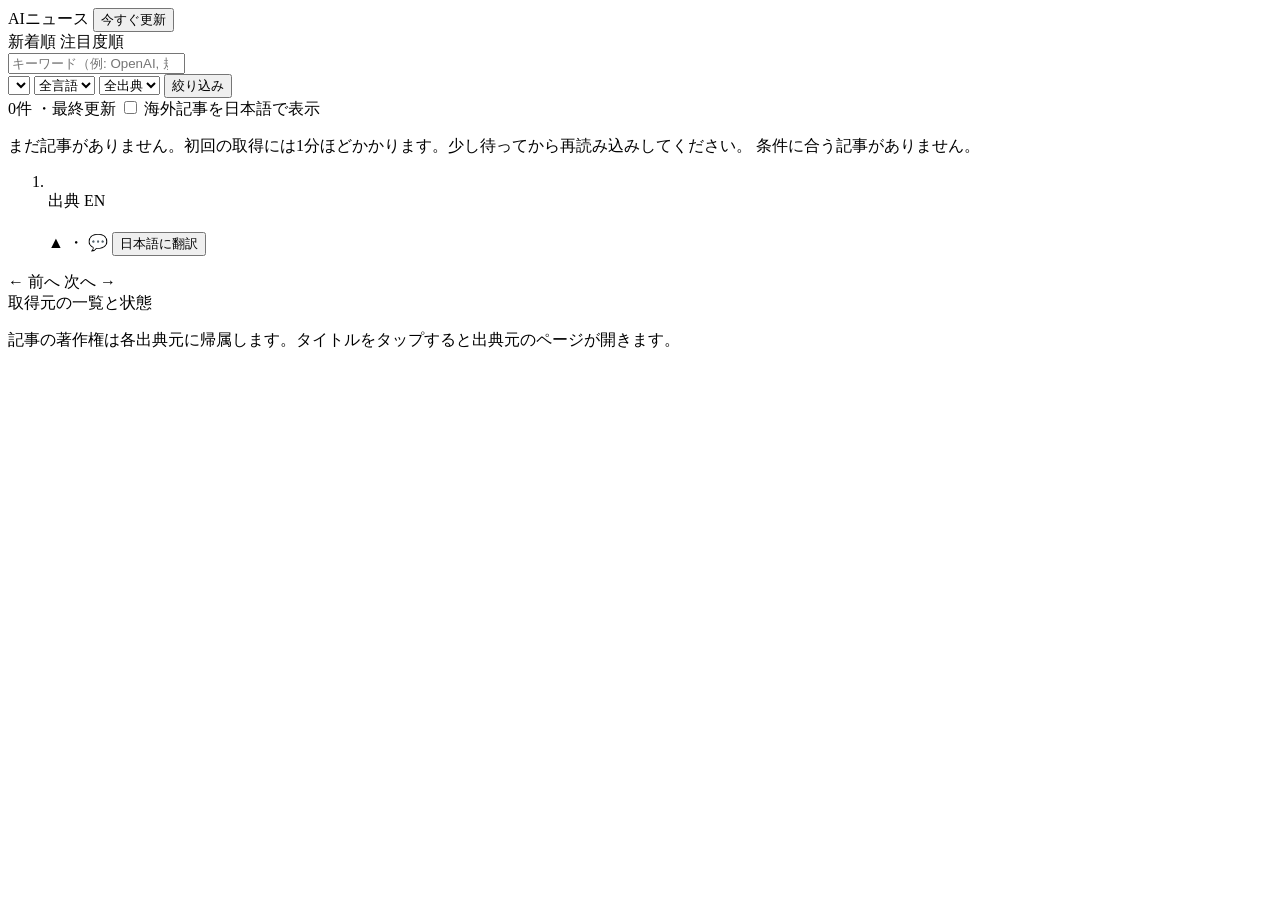
==== src/main/resources/templates/index.html @ b91b9816 "AIニュース収集・表示アプリの初版 RSS と Hacker News から AI ニュースを集め、新着順・注目度順で表示する。 出典・サムネイル表示、海外記事の日本語翻訳（MyMemory / De" ====
<!DOCTYPE html>
<html lang="ja" xmlns:th="http://www.thymeleaf.org">
<head>
    <meta charset="UTF-8">
    <meta name="viewport" content="width=device-width, initial-scale=1">
    <meta name="theme-color" content="#0f172a">
    <title>AIニュース</title>
    <link rel="stylesheet" th:href="@{/app.css}">
</head>
<body>
<header class="topbar">
    <div class="topbar-inner">
        <a class="brand" th:href="@{/}">AIニュース</a>
        <button id="refresh" class="btn-ghost" type="button" th:disabled="${crawling}"
                th:text="${crawling} ? '更新中…' : '今すぐ更新'">今すぐ更新</button>
    </div>
    <nav class="tabs">
        <a th:href="@{/(sort='new', source=${source}, lang=${lang}, q=${q})}"
           th:classappend="${sort == 'new'} ? 'active'">新着順</a>
        <a th:href="@{/(sort='popular', source=${source}, lang=${lang}, q=${q})}"
           th:classappend="${sort == 'popular'} ? 'active'">注目度順</a>
    </nav>
</header>

<main class="container">
    <form class="filters" method="get" th:action="@{/}">
        <input type="hidden" name="sort" th:value="${sort}">
        <input type="search" name="q" th:value="${q}" placeholder="キーワード（例: OpenAI, 規制）" aria-label="キーワード">
        <div class="filter-row">
            <select name="period" aria-label="期間">
                <option th:each="p : ${periods}" th:value="${p.key()}" th:text="${p.label}"
                        th:selected="${p.key() == period}"></option>
            </select>
            <select name="lang" aria-label="言語">
                <option value="" th:selected="${lang == ''}">全言語</option>
                <option value="ja" th:selected="${lang == 'ja'}">日本語</option>
                <option value="foreign" th:selected="${lang == 'foreign'}">海外</option>
            </select>
            <select name="source" aria-label="出典">
                <option value="">全出典</option>
                <option th:each="s : ${sources}" th:value="${s}" th:text="${s}" th:selected="${s == source}"></option>
            </select>
            <button type="submit" class="btn">絞り込み</button>
        </div>
    </form>

    <div class="toolbar">
        <span class="muted">
            <span th:text="${articles.totalElements}">0</span>件
            <th:block th:if="${lastCrawl != null}">・最終更新 <span th:text="${@fmt.ago(lastCrawl)}"></span></th:block>
        </span>
        <label class="switch" th:if="${translationEnabled}">
            <input type="checkbox" id="auto-translate"> 海外記事を日本語で表示
        </label>
    </div>

    <p class="empty" th:if="${articles.empty}">
        <th:block th:if="${total == 0}">まだ記事がありません。初回の取得には1分ほどかかります。少し待ってから再読み込みしてください。</th:block>
        <th:block th:unless="${total == 0}">条件に合う記事がありません。</th:block>
    </p>

    <ol class="list" th:start="${articles.number * articles.size + 1}">
        <li class="card" th:each="a, st : ${articles}"
            th:attr="data-id=${a.id},data-foreign=${a.foreign},data-translated=${a.titleJa != null}">
            <a class="thumb" th:if="${a.imageUrl != null}" th:href="${a.url}" target="_blank" rel="noopener noreferrer">
                <img th:src="${a.imageUrl}" alt="" loading="lazy" referrerpolicy="no-referrer"
                     onerror="this.closest('.thumb').remove()">
            </a>
            <div class="body">
                <div class="meta-top">
                    <span class="rank" th:if="${sort == 'popular'}" th:text="${articles.number * articles.size + st.count}"></span>
                    <a class="source" th:href="${a.sourceSite != null ? a.sourceSite : a.url}" target="_blank"
                       rel="noopener noreferrer" th:text="${a.sourceName}">出典</a>
                    <span class="lang" th:if="${a.foreign}" th:text="${#strings.toUpperCase(a.language)}">EN</span>
                    <time th:datetime="${a.publishedAt}" th:title="${@fmt.dateTime(a.publishedAt)}"
                          th:text="${@fmt.ago(a.publishedAt)}"></time>
                </div>
                <h2 class="title">
                    <a th:href="${a.url}" target="_blank" rel="noopener noreferrer">
                        <span class="t-orig" th:text="${a.title}"></span>
                        <span class="t-ja" hidden th:text="${a.titleJa}"></span>
                    </a>
                </h2>
                <p class="summary" th:if="${a.summary != null}">
                    <span class="s-orig" th:text="${a.summary}"></span>
                    <span class="s-ja" hidden th:text="${a.summaryJa}"></span>
                </p>
                <div class="meta-bottom">
                    <a class="pill" th:if="${a.discussionUrl != null}" th:href="${a.discussionUrl}" target="_blank"
                       rel="noopener noreferrer" title="Hacker News での反響">
                        ▲ <span th:text="${a.points}"></span> ・ 💬 <span th:text="${a.comments}"></span>
                    </a>
                    <span class="pill" th:if="${a.coverage > 0}" title="同じ話題を扱う他媒体の数"
                          th:text="|他 ${a.coverage} 媒体も報道|"></span>
                    <button type="button" class="btn-link translate" th:if="${a.foreign and translationEnabled}">日本語に翻訳</button>
                </div>
            </div>
        </li>
    </ol>

    <nav class="pager" th:if="${articles.totalPages > 1}">
        <a th:if="${articles.hasPrevious()}" class="btn-ghost"
           th:href="@{/(sort=${sort}, period=${period}, source=${source}, lang=${lang}, q=${q}, page=${articles.number - 1})}">← 前へ</a>
        <span class="muted" th:text="|${articles.number + 1} / ${articles.totalPages}|"></span>
        <a th:if="${articles.hasNext()}" class="btn-ghost"
           th:href="@{/(sort=${sort}, period=${period}, source=${source}, lang=${lang}, q=${q}, page=${articles.number + 1})}">次へ →</a>
    </nav>

    <footer class="footer muted">
        <a th:href="@{/sources}">取得元の一覧と状態</a>
        <p>記事の著作権は各出典元に帰属します。タイトルをタップすると出典元のページが開きます。</p>
    </footer>
</main>
<div id="toast" class="toast" hidden></div>
<script th:src="@{/app.js}"></script>
</body>
</html>
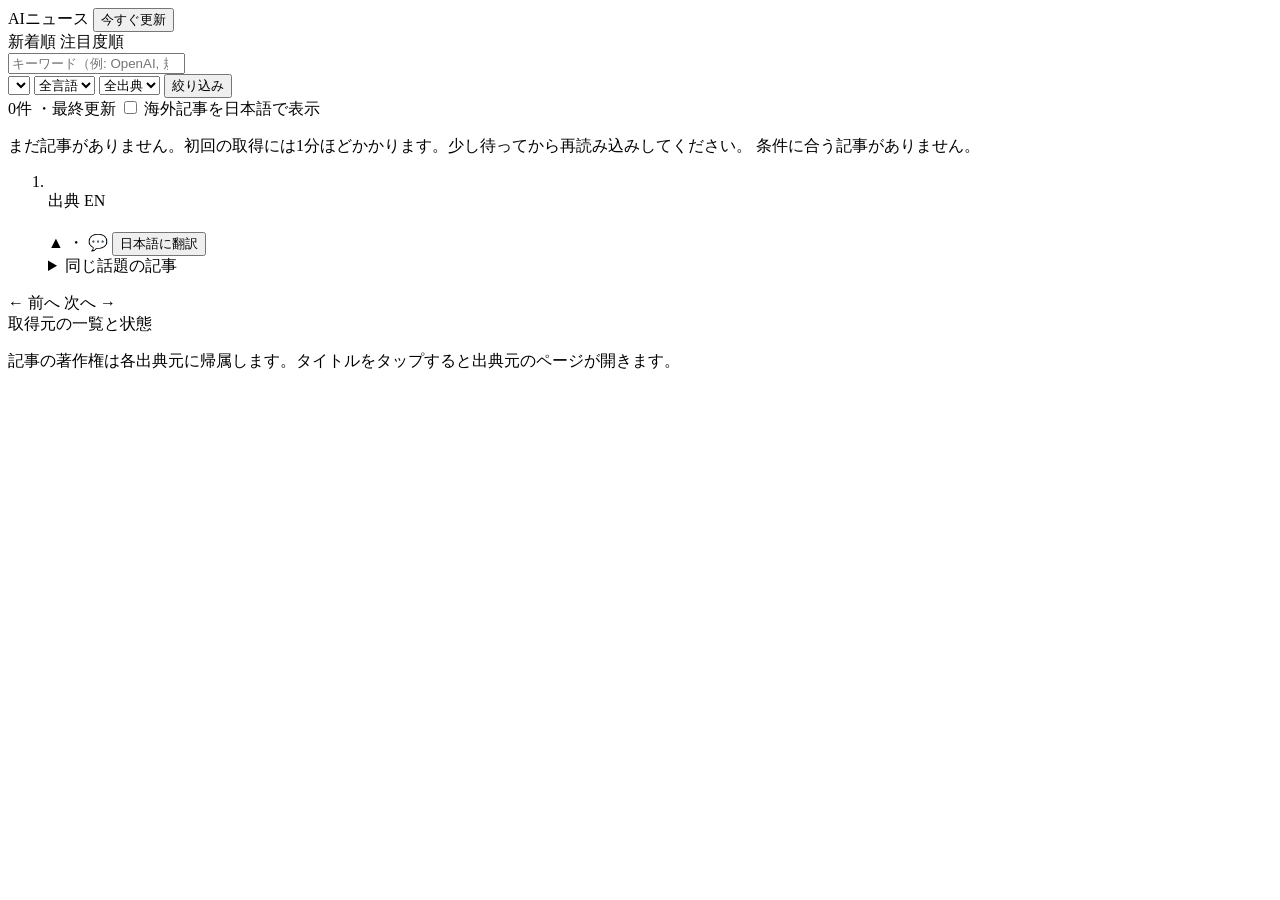
==== commit 2c2973e8: "Claude 翻訳・自動要約、同じ話題のまとめ、取得元の追加、更新の連打防止 - 翻訳: ANTHROPIC_API_KEY があれば Claude (Haiku 5.5) でタイトル翻訳と日本語 3" ====
--- a/src/main/resources/templates/index.html
+++ b/src/main/resources/templates/index.html
@@ -50,7 +50,7 @@
             <th:block th:if="${lastCrawl != null}">・最終更新 <span th:text="${@fmt.ago(lastCrawl)}"></span></th:block>
         </span>
         <label class="switch" th:if="${translationEnabled}">
-            <input type="checkbox" id="auto-translate"> 海外記事を日本語で表示
+            <input type="checkbox" id="auto-translate" th:attr="data-default-on=${bulkTranslation}"> 海外記事を日本語で表示
         </label>
     </div>
 
@@ -90,10 +90,21 @@
                        rel="noopener noreferrer" title="Hacker News での反響">
                         ▲ <span th:text="${a.points}"></span> ・ 💬 <span th:text="${a.comments}"></span>
                     </a>
-                    <span class="pill" th:if="${a.coverage > 0}" title="同じ話題を扱う他媒体の数"
+                    <span class="pill" th:if="${a.coverage > 0 and related[a.id] == null}" title="同じ話題を扱う他媒体の数"
                           th:text="|他 ${a.coverage} 媒体も報道|"></span>
                     <button type="button" class="btn-link translate" th:if="${a.foreign and translationEnabled}">日本語に翻訳</button>
                 </div>
+                <details class="related" th:if="${related[a.id] != null}">
+                    <summary th:text="|同じ話題を他 ${#lists.size(related[a.id])} 件の記事が報道|">同じ話題の記事</summary>
+                    <ul>
+                        <li th:each="r : ${related[a.id]}">
+                            <span class="source" th:text="${r.sourceName}">出典</span>
+                            <a th:href="${r.url}" target="_blank" rel="noopener noreferrer"
+                               th:text="${r.titleJa != null ? r.titleJa : r.title}">タイトル</a>
+                            <time th:datetime="${r.publishedAt}" th:text="${@fmt.ago(r.publishedAt)}"></time>
+                        </li>
+                    </ul>
+                </details>
             </div>
         </li>
     </ol>
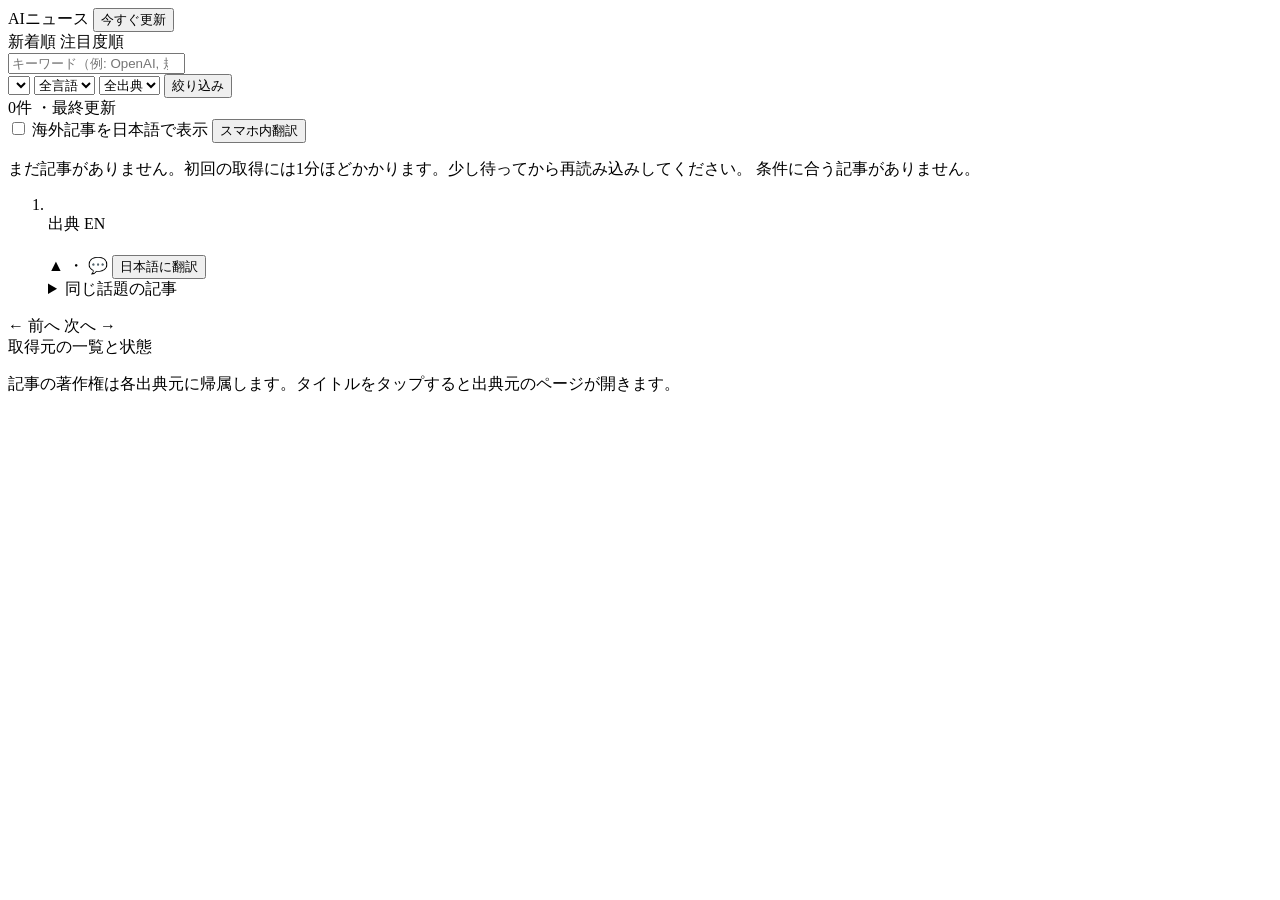
==== commit 8da3222e: "スマホのブラウザ内で PLaMo 3 Translate 0.8B を動かして翻訳する - wllama 3.13.0（llama.cpp の WebAssembly 版）を同梱し、GGUF の Q4" ====
--- a/src/main/resources/templates/index.html
+++ b/src/main/resources/templates/index.html
@@ -7,7 +7,7 @@
     <title>AIニュース</title>
     <link rel="stylesheet" th:href="@{/app.css}">
 </head>
-<body>
+<body th:attr="data-server-translation=${translationEnabled}">
 <header class="topbar">
     <div class="topbar-inner">
         <a class="brand" th:href="@{/}">AIニュース</a>
@@ -49,9 +49,12 @@
             <span th:text="${articles.totalElements}">0</span>件
             <th:block th:if="${lastCrawl != null}">・最終更新 <span th:text="${@fmt.ago(lastCrawl)}"></span></th:block>
         </span>
-        <label class="switch" th:if="${translationEnabled}">
-            <input type="checkbox" id="auto-translate" th:attr="data-default-on=${bulkTranslation}"> 海外記事を日本語で表示
-        </label>
+        <div class="toolbar-right">
+            <label class="switch" id="auto-translate-label">
+                <input type="checkbox" id="auto-translate" th:attr="data-default-on=${bulkTranslation}"> 海外記事を日本語で表示
+            </label>
+            <button type="button" class="btn-link" id="plamo-open">スマホ内翻訳</button>
+        </div>
     </div>
 
     <p class="empty" th:if="${articles.empty}">
@@ -92,7 +95,9 @@
                     </a>
                     <span class="pill" th:if="${a.coverage > 0 and related[a.id] == null}" title="同じ話題を扱う他媒体の数"
                           th:text="|他 ${a.coverage} 媒体も報道|"></span>
-                    <button type="button" class="btn-link translate" th:if="${a.foreign and translationEnabled}">日本語に翻訳</button>
+                    <button type="button" class="btn-link translate" th:if="${a.foreign}">日本語に翻訳</button>
+                    <button type="button" class="btn-link translate-summary" hidden
+                            th:if="${a.foreign and a.summary != null}">要約も翻訳</button>
                 </div>
                 <details class="related" th:if="${related[a.id] != null}">
                     <summary th:text="|同じ話題を他 ${#lists.size(related[a.id])} 件の記事が報道|">同じ話題の記事</summary>
@@ -123,6 +128,26 @@
     </footer>
 </main>
 <div id="toast" class="toast" hidden></div>
+
+<dialog id="plamo-dialog" class="sheet">
+    <h2>スマホ内で翻訳（PLaMo 3 Translate）</h2>
+    <p>Preferred Networks の翻訳モデル「PLaMo 3 Translate 0.8B」を、このスマホのブラウザの中で動かして翻訳します。
+        サーバーを通さないので、翻訳の回数制限はありません。</p>
+    <ul class="muted">
+        <li>初回だけモデル（<span id="plamo-size">約550MB</span>）をダウンロードします。Wi‑Fi での利用をおすすめします。</li>
+        <li>2 回目以降は端末に保存したモデルを使います。1 件あたり数秒かかります。</li>
+        <li>Built with PLaMo ・ <a href="https://plamo.preferredai.jp/info/plamo-community-license-ja" target="_blank" rel="noopener noreferrer">PLaMo Community License</a></li>
+    </ul>
+    <p id="plamo-status" class="plamo-status">オフ</p>
+    <progress id="plamo-progress" max="100" value="0" hidden></progress>
+    <div class="sheet-actions">
+        <button type="button" class="btn" id="plamo-enable">オンにする</button>
+        <button type="button" class="btn-ghost" id="plamo-disable" hidden>オフにする</button>
+        <button type="button" class="btn-link danger" id="plamo-delete" hidden>端末からモデルを削除</button>
+        <button type="button" class="btn-link" id="plamo-close">閉じる</button>
+    </div>
+</dialog>
+<script th:src="@{/plamo.js}"></script>
 <script th:src="@{/app.js}"></script>
 </body>
 </html>
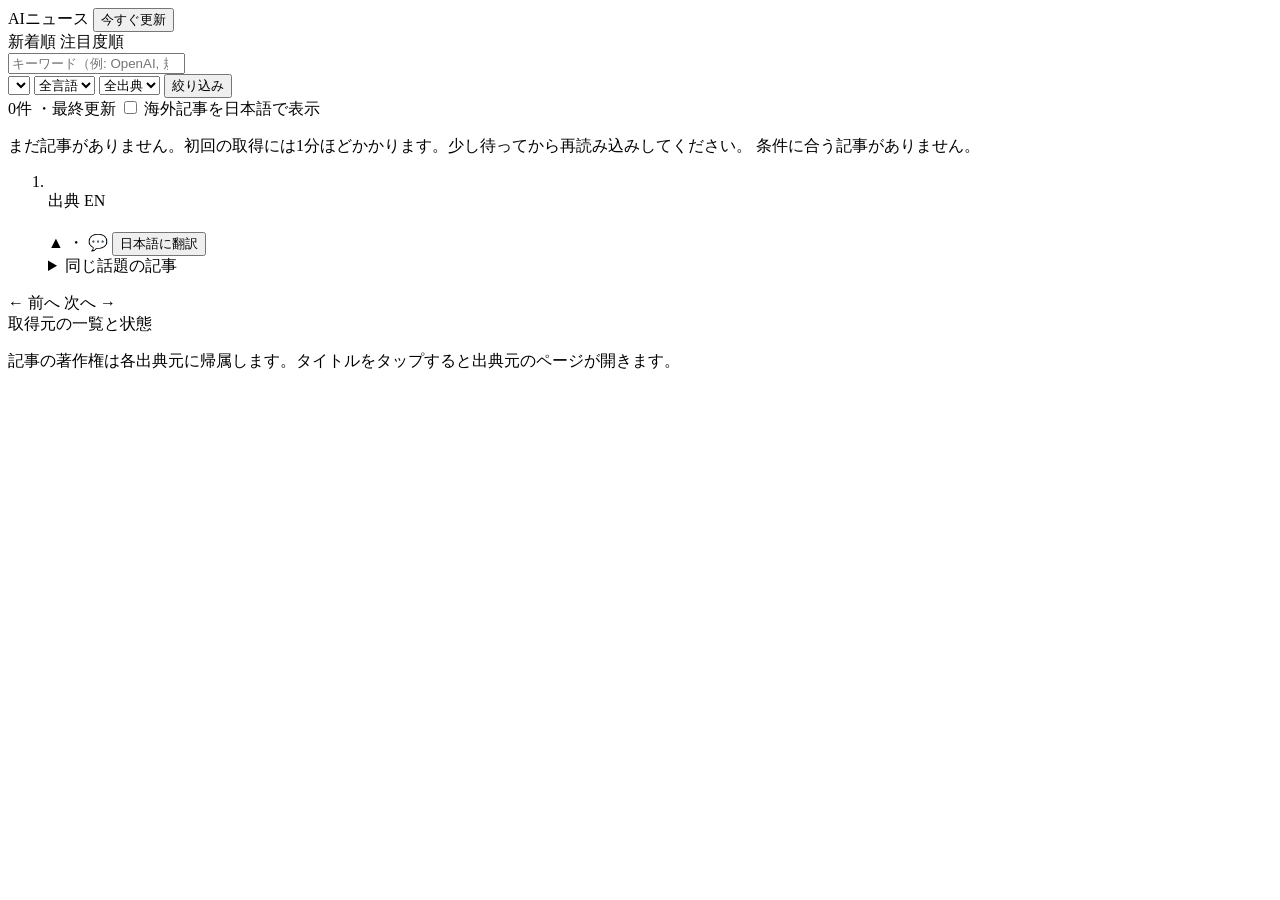
==== commit 453b2c89: "Merge pull request #2 from tm000/claude/project-thread-y5r0pj Claude / Google 翻訳・自動翻訳、同じ話題のまとめ、取得元の追" ====
--- a/src/main/resources/templates/index.html
+++ b/src/main/resources/templates/index.html
@@ -7,7 +7,7 @@
     <title>AIニュース</title>
     <link rel="stylesheet" th:href="@{/app.css}">
 </head>
-<body th:attr="data-server-translation=${translationEnabled}">
+<body>
 <header class="topbar">
     <div class="topbar-inner">
         <a class="brand" th:href="@{/}">AIニュース</a>
@@ -49,12 +49,9 @@
             <span th:text="${articles.totalElements}">0</span>件
             <th:block th:if="${lastCrawl != null}">・最終更新 <span th:text="${@fmt.ago(lastCrawl)}"></span></th:block>
         </span>
-        <div class="toolbar-right">
-            <label class="switch" id="auto-translate-label">
-                <input type="checkbox" id="auto-translate" th:attr="data-default-on=${bulkTranslation}"> 海外記事を日本語で表示
-            </label>
-            <button type="button" class="btn-link" id="plamo-open">スマホ内翻訳</button>
-        </div>
+        <label class="switch" th:if="${translationEnabled}">
+            <input type="checkbox" id="auto-translate" th:attr="data-default-on=${bulkTranslation}"> 海外記事を日本語で表示
+        </label>
     </div>
 
     <p class="empty" th:if="${articles.empty}">
@@ -95,9 +92,9 @@
                     </a>
                     <span class="pill" th:if="${a.coverage > 0 and related[a.id] == null}" title="同じ話題を扱う他媒体の数"
                           th:text="|他 ${a.coverage} 媒体も報道|"></span>
-                    <button type="button" class="btn-link translate" th:if="${a.foreign}">日本語に翻訳</button>
+                    <button type="button" class="btn-link translate" th:if="${a.foreign and translationEnabled}">日本語に翻訳</button>
                     <button type="button" class="btn-link translate-summary" hidden
-                            th:if="${a.foreign and a.summary != null}">要約も翻訳</button>
+                            th:if="${a.foreign and translationEnabled and a.summary != null}">要約も翻訳</button>
                 </div>
                 <details class="related" th:if="${related[a.id] != null}">
                     <summary th:text="|同じ話題を他 ${#lists.size(related[a.id])} 件の記事が報道|">同じ話題の記事</summary>
@@ -128,26 +125,6 @@
     </footer>
 </main>
 <div id="toast" class="toast" hidden></div>
-
-<dialog id="plamo-dialog" class="sheet">
-    <h2>スマホ内で翻訳（PLaMo 3 Translate）</h2>
-    <p>Preferred Networks の翻訳モデル「PLaMo 3 Translate 0.8B」を、このスマホのブラウザの中で動かして翻訳します。
-        サーバーを通さないので、翻訳の回数制限はありません。</p>
-    <ul class="muted">
-        <li>初回だけモデル（<span id="plamo-size">約550MB</span>）をダウンロードします。Wi‑Fi での利用をおすすめします。</li>
-        <li>2 回目以降は端末に保存したモデルを使います。1 件あたり数秒かかります。</li>
-        <li>Built with PLaMo ・ <a href="https://plamo.preferredai.jp/info/plamo-community-license-ja" target="_blank" rel="noopener noreferrer">PLaMo Community License</a></li>
-    </ul>
-    <p id="plamo-status" class="plamo-status">オフ</p>
-    <progress id="plamo-progress" max="100" value="0" hidden></progress>
-    <div class="sheet-actions">
-        <button type="button" class="btn" id="plamo-enable">オンにする</button>
-        <button type="button" class="btn-ghost" id="plamo-disable" hidden>オフにする</button>
-        <button type="button" class="btn-link danger" id="plamo-delete" hidden>端末からモデルを削除</button>
-        <button type="button" class="btn-link" id="plamo-close">閉じる</button>
-    </div>
-</dialog>
-<script th:src="@{/plamo.js}"></script>
 <script th:src="@{/app.js}"></script>
 </body>
 </html>
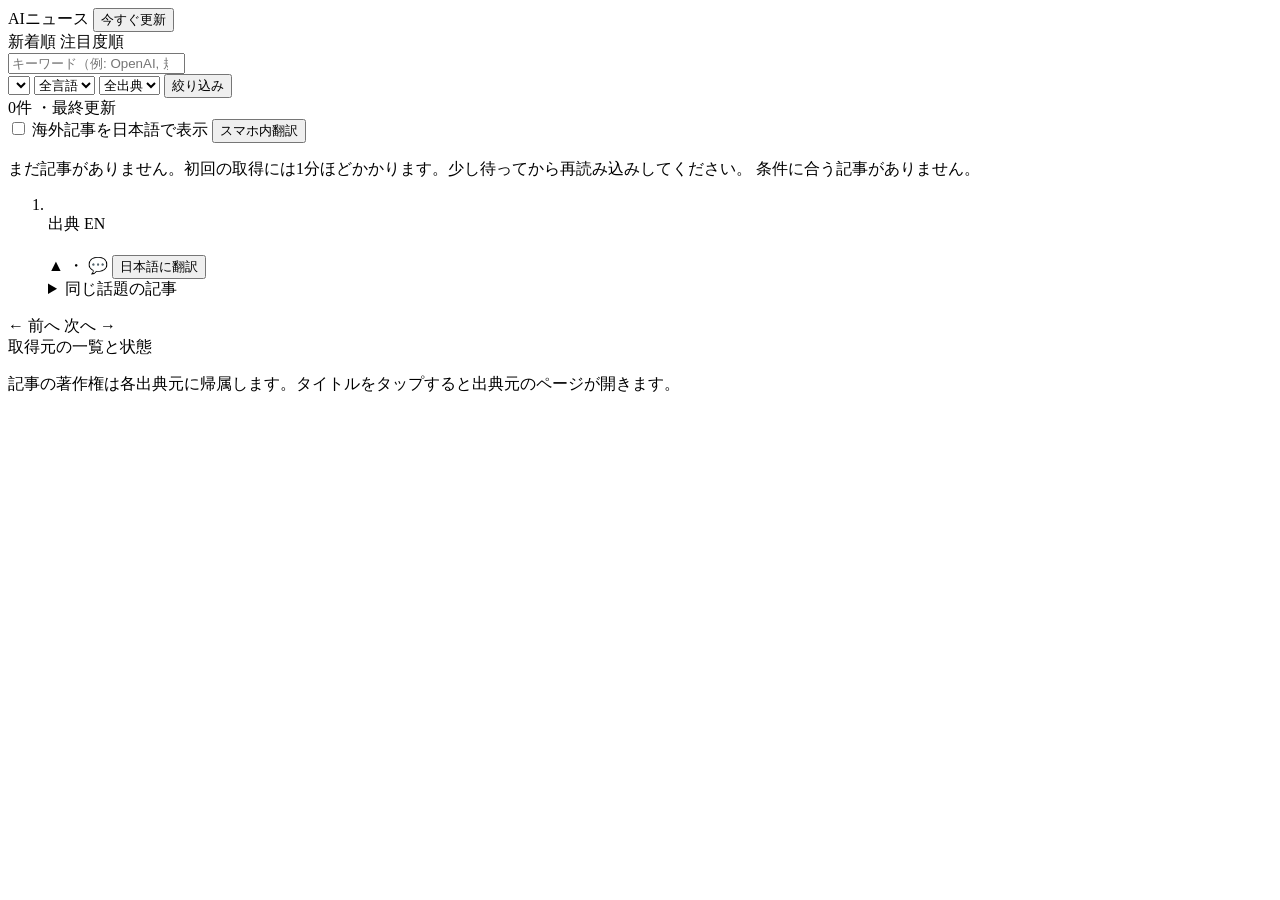
==== commit 42763860: "Merge pull request #3 from tm000/claude/project-thread-nvepq8 スマホ内で PLaMo 3 Translate 0.8B を動かして翻訳する" ====
--- a/src/main/resources/templates/index.html
+++ b/src/main/resources/templates/index.html
@@ -7,7 +7,7 @@
     <title>AIニュース</title>
     <link rel="stylesheet" th:href="@{/app.css}">
 </head>
-<body>
+<body th:attr="data-server-translation=${translationEnabled}">
 <header class="topbar">
     <div class="topbar-inner">
         <a class="brand" th:href="@{/}">AIニュース</a>
@@ -49,9 +49,12 @@
             <span th:text="${articles.totalElements}">0</span>件
             <th:block th:if="${lastCrawl != null}">・最終更新 <span th:text="${@fmt.ago(lastCrawl)}"></span></th:block>
         </span>
-        <label class="switch" th:if="${translationEnabled}">
-            <input type="checkbox" id="auto-translate" th:attr="data-default-on=${bulkTranslation}"> 海外記事を日本語で表示
-        </label>
+        <div class="toolbar-right">
+            <label class="switch" id="auto-translate-label">
+                <input type="checkbox" id="auto-translate" th:attr="data-default-on=${bulkTranslation}"> 海外記事を日本語で表示
+            </label>
+            <button type="button" class="btn-link" id="plamo-open">スマホ内翻訳</button>
+        </div>
     </div>
 
     <p class="empty" th:if="${articles.empty}">
@@ -92,9 +95,9 @@
                     </a>
                     <span class="pill" th:if="${a.coverage > 0 and related[a.id] == null}" title="同じ話題を扱う他媒体の数"
                           th:text="|他 ${a.coverage} 媒体も報道|"></span>
-                    <button type="button" class="btn-link translate" th:if="${a.foreign and translationEnabled}">日本語に翻訳</button>
+                    <button type="button" class="btn-link translate" th:if="${a.foreign}">日本語に翻訳</button>
                     <button type="button" class="btn-link translate-summary" hidden
-                            th:if="${a.foreign and translationEnabled and a.summary != null}">要約も翻訳</button>
+                            th:if="${a.foreign and a.summary != null}">要約も翻訳</button>
                 </div>
                 <details class="related" th:if="${related[a.id] != null}">
                     <summary th:text="|同じ話題を他 ${#lists.size(related[a.id])} 件の記事が報道|">同じ話題の記事</summary>
@@ -125,6 +128,26 @@
     </footer>
 </main>
 <div id="toast" class="toast" hidden></div>
+
+<dialog id="plamo-dialog" class="sheet">
+    <h2>スマホ内で翻訳（PLaMo 3 Translate）</h2>
+    <p>Preferred Networks の翻訳モデル「PLaMo 3 Translate 0.8B」を、このスマホのブラウザの中で動かして翻訳します。
+        サーバーを通さないので、翻訳の回数制限はありません。</p>
+    <ul class="muted">
+        <li>初回だけモデル（<span id="plamo-size">約550MB</span>）をダウンロードします。Wi‑Fi での利用をおすすめします。</li>
+        <li>2 回目以降は端末に保存したモデルを使います。1 件あたり数秒かかります。</li>
+        <li>Built with PLaMo ・ <a href="https://plamo.preferredai.jp/info/plamo-community-license-ja" target="_blank" rel="noopener noreferrer">PLaMo Community License</a></li>
+    </ul>
+    <p id="plamo-status" class="plamo-status">オフ</p>
+    <progress id="plamo-progress" max="100" value="0" hidden></progress>
+    <div class="sheet-actions">
+        <button type="button" class="btn" id="plamo-enable">オンにする</button>
+        <button type="button" class="btn-ghost" id="plamo-disable" hidden>オフにする</button>
+        <button type="button" class="btn-link danger" id="plamo-delete" hidden>端末からモデルを削除</button>
+        <button type="button" class="btn-link" id="plamo-close">閉じる</button>
+    </div>
+</dialog>
+<script th:src="@{/plamo.js}"></script>
 <script th:src="@{/app.js}"></script>
 </body>
 </html>
